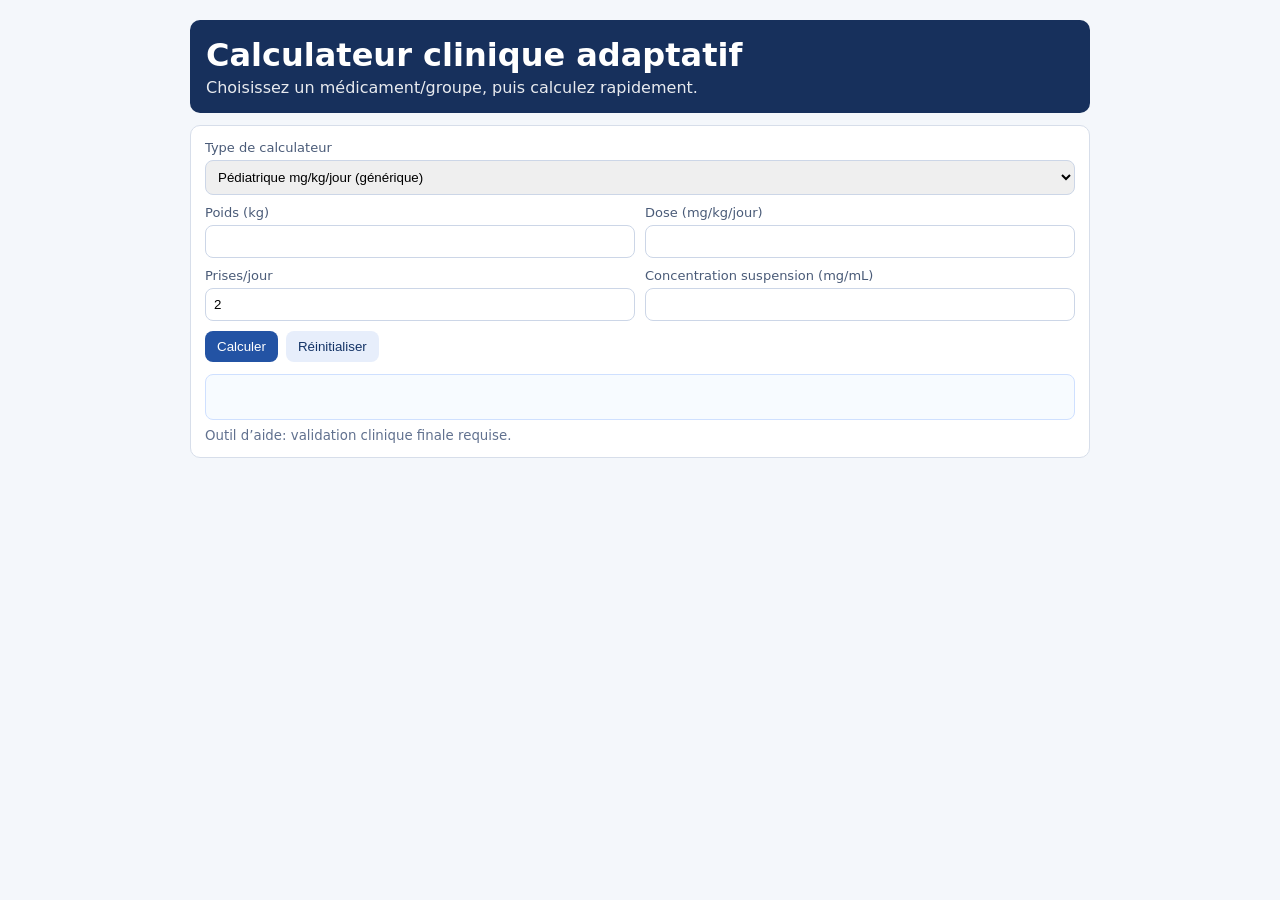
==== outils/calculateurs-cliniques/index.html @ 7b57dca6 "Add adaptive clinical calculator tool for retail pharmacy workflows" ====
<!doctype html>
<html lang="fr-CA">
<head>
  <meta charset="UTF-8" />
  <meta name="viewport" content="width=device-width, initial-scale=1.0" />
  <title>Calculateur clinique adaptatif</title>
  <link rel="stylesheet" href="./styles.css" />
</head>
<body>
  <main class="wrap">
    <header>
      <h1>Calculateur clinique adaptatif</h1>
      <p>Choisissez un médicament/groupe, puis calculez rapidement.</p>
    </header>

    <section class="card">
      <label>Type de calculateur
        <select id="calcType"></select>
      </label>
      <form id="calcForm" class="grid"></form>
      <div class="actions">
        <button id="btnCalc">Calculer</button>
        <button id="btnReset" type="button" class="secondary">Réinitialiser</button>
      </div>
      <div id="result" class="result"></div>
      <small class="note">Outil d’aide: validation clinique finale requise.</small>
    </section>
  </main>
  <script src="./app.js"></script>
</body>
</html>
---- outils/calculateurs-cliniques/styles.css ----
body{font-family:Inter,system-ui,Arial,sans-serif;background:#f4f7fb;margin:0;color:#18253a}
.wrap{max-width:900px;margin:20px auto;padding:0 12px}
header{background:#17305c;color:#fff;padding:16px;border-radius:10px;margin-bottom:12px}
header h1{margin:0 0 4px}
header p{margin:0;opacity:.9}
.card{background:#fff;border:1px solid #d7deea;border-radius:10px;padding:14px}
label{display:flex;flex-direction:column;gap:5px;font-size:13px;color:#4a5b78}
select,input{padding:8px;border:1px solid #ccd6e7;border-radius:8px}
.grid{display:grid;grid-template-columns:repeat(2,minmax(180px,1fr));gap:10px;margin-top:10px}
.actions{display:flex;gap:8px;margin-top:10px}
button{padding:8px 12px;border:none;border-radius:8px;background:#2353a4;color:#fff;cursor:pointer}
button.secondary{background:#e7eefb;color:#143467}
.result{margin-top:12px;padding:10px;border:1px solid #cfe0ff;background:#f7fbff;border-radius:8px;min-height:24px;white-space:pre-line}
.note{display:block;margin-top:8px;color:#61718f}
.warn{color:#b14a00;font-weight:600}
@media(max-width:700px){.grid{grid-template-columns:1fr}}
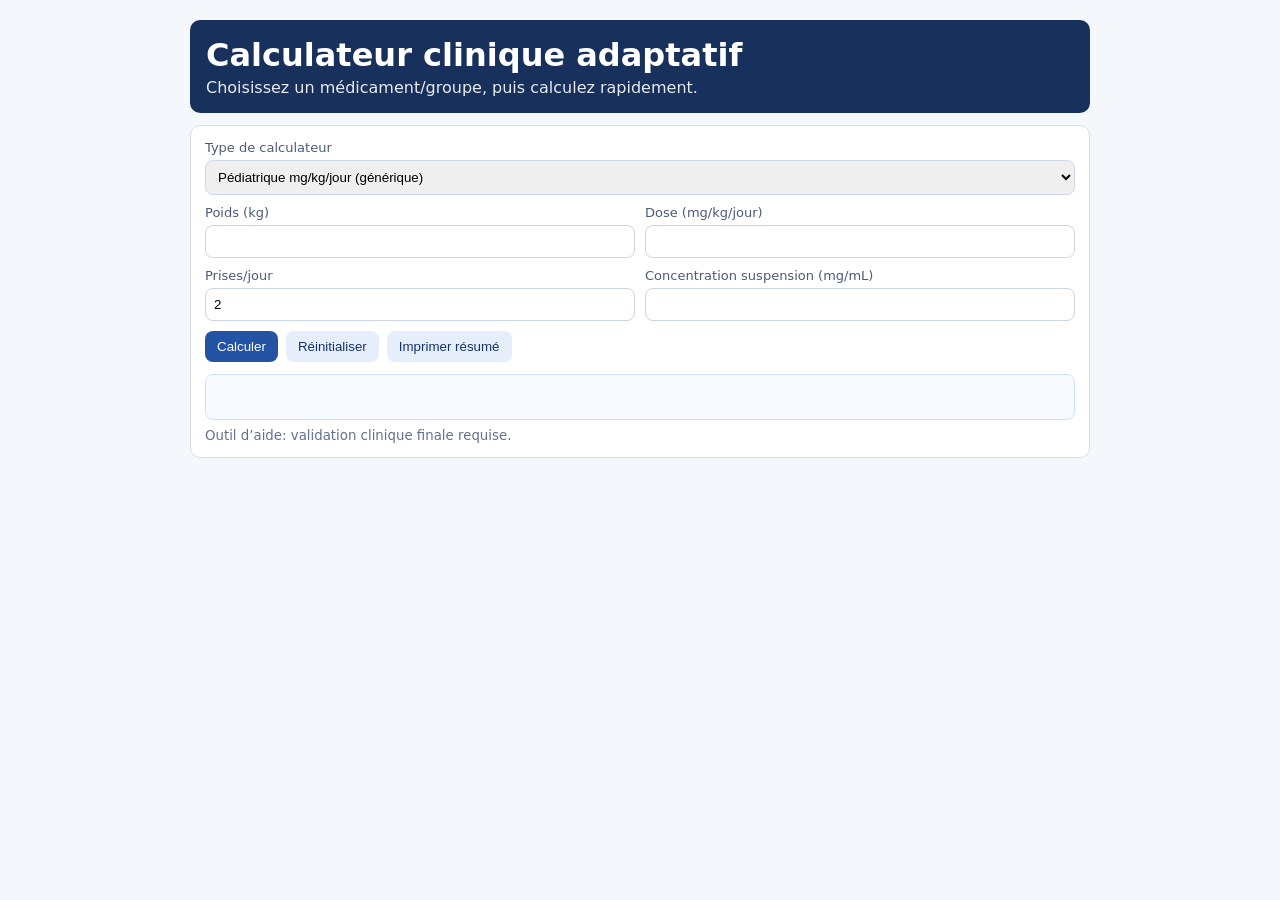
==== commit e28b3664: "Enhance adaptive clinical calculator with antibiotic presets, safety alerts, and printable summary" ====
--- a/outils/calculateurs-cliniques/index.html
+++ b/outils/calculateurs-cliniques/index.html
@@ -21,6 +21,7 @@
       <div class="actions">
         <button id="btnCalc">Calculer</button>
         <button id="btnReset" type="button" class="secondary">Réinitialiser</button>
+        <button id="btnPrint" type="button" class="secondary">Imprimer résumé</button>
       </div>
       <div id="result" class="result"></div>
       <small class="note">Outil d’aide: validation clinique finale requise.</small>
--- a/outils/calculateurs-cliniques/styles.css
+++ b/outils/calculateurs-cliniques/styles.css
@@ -14,3 +14,7 @@
 .note{display:block;margin-top:8px;color:#61718f}
 .warn{color:#b14a00;font-weight:600}
 @media(max-width:700px){.grid{grid-template-columns:1fr}}
+.cardR{display:grid;gap:6px}
+.n{margin-top:8px;padding:6px 8px;border-radius:6px}
+.n.warn{background:#fff1dd;color:#9a5500;font-weight:700}
+.n.ok{background:#e8f7ee;color:#1a7a46}
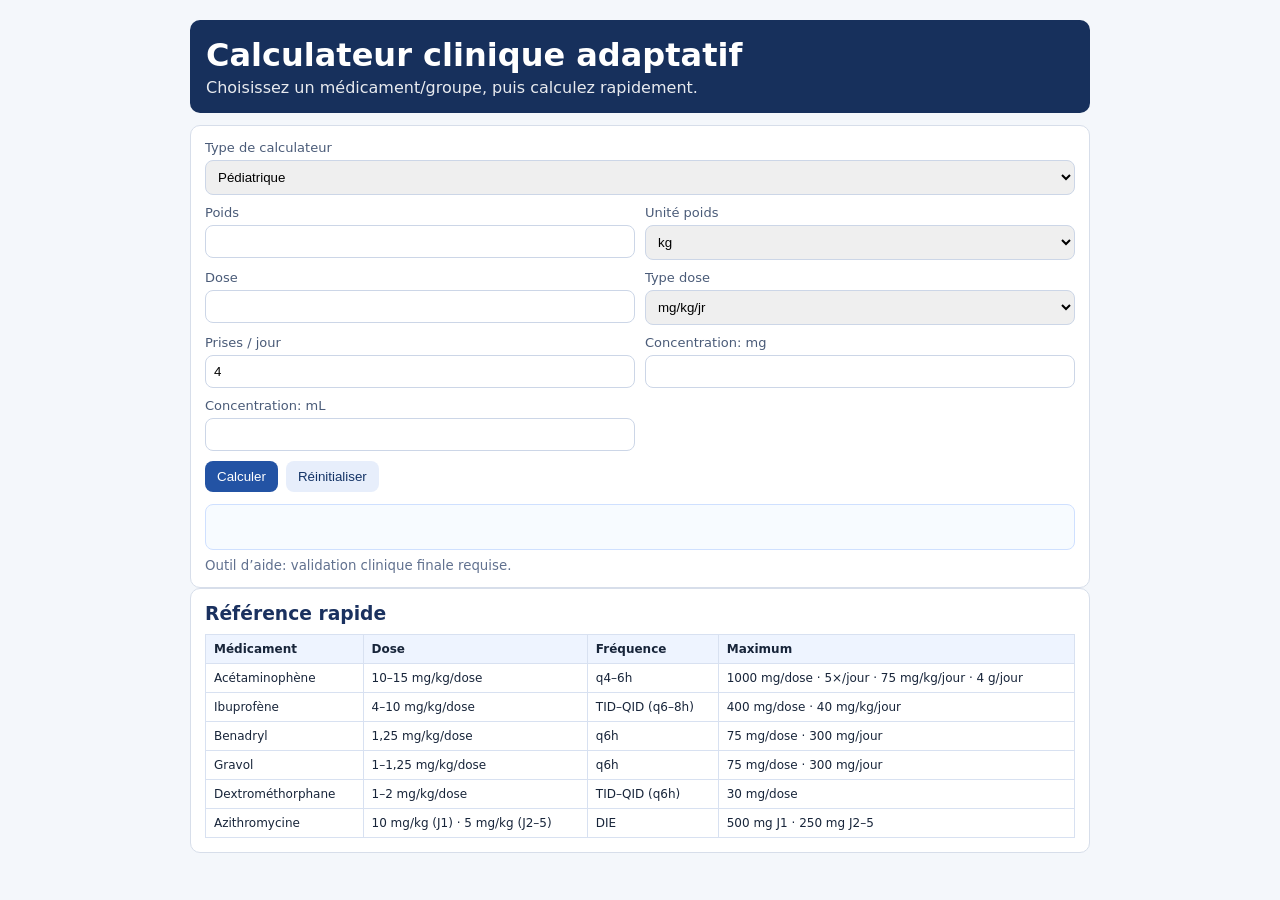
==== commit 8bdc98f8: "Update adaptive calculator per pharmacy workflow: units, dosing modes, concentration split, quick re" ====
--- a/outils/calculateurs-cliniques/index.html
+++ b/outils/calculateurs-cliniques/index.html
@@ -21,11 +21,28 @@
       <div class="actions">
         <button id="btnCalc">Calculer</button>
         <button id="btnReset" type="button" class="secondary">Réinitialiser</button>
-        <button id="btnPrint" type="button" class="secondary">Imprimer résumé</button>
-      </div>
+              </div>
       <div id="result" class="result"></div>
       <small class="note">Outil d’aide: validation clinique finale requise.</small>
     </section>
+  
+    <section class="card">
+      <h3>Référence rapide</h3>
+      <div class="ref-wrap">
+        <table class="ref-table">
+          <thead><tr><th>Médicament</th><th>Dose</th><th>Fréquence</th><th>Maximum</th></tr></thead>
+          <tbody>
+            <tr><td>Acétaminophène</td><td>10–15 mg/kg/dose</td><td>q4–6h</td><td>1000 mg/dose · 5×/jour · 75 mg/kg/jour · 4 g/jour</td></tr>
+            <tr><td>Ibuprofène</td><td>4–10 mg/kg/dose</td><td>TID–QID (q6–8h)</td><td>400 mg/dose · 40 mg/kg/jour</td></tr>
+            <tr><td>Benadryl</td><td>1,25 mg/kg/dose</td><td>q6h</td><td>75 mg/dose · 300 mg/jour</td></tr>
+            <tr><td>Gravol</td><td>1–1,25 mg/kg/dose</td><td>q6h</td><td>75 mg/dose · 300 mg/jour</td></tr>
+            <tr><td>Dextrométhorphane</td><td>1–2 mg/kg/dose</td><td>TID–QID (q6h)</td><td>30 mg/dose</td></tr>
+            <tr><td>Azithromycine</td><td>10 mg/kg (J1) · 5 mg/kg (J2–5)</td><td>DIE</td><td>500 mg J1 · 250 mg J2–5</td></tr>
+          </tbody>
+        </table>
+      </div>
+    </section>
+
   </main>
   <script src="./app.js"></script>
 </body>
--- a/outils/calculateurs-cliniques/styles.css
+++ b/outils/calculateurs-cliniques/styles.css
@@ -18,3 +18,12 @@
 .n{margin-top:8px;padding:6px 8px;border-radius:6px}
 .n.warn{background:#fff1dd;color:#9a5500;font-weight:700}
 .n.ok{background:#e8f7ee;color:#1a7a46}
+h3{margin:0 0 10px;color:#1a315f}
+.ref-wrap{overflow:auto}
+.ref-table{width:100%;border-collapse:collapse;font-size:12px}
+.ref-table th,.ref-table td{border:1px solid #d8e1f1;padding:7px 8px;text-align:left;vertical-align:top}
+.ref-table th{background:#eef4ff}
+.cardR{display:grid;gap:6px}
+.n{margin-top:8px;padding:6px 8px;border-radius:6px}
+.n.warn{background:#fff1dd;color:#9a5500;font-weight:700}
+.n.ok{background:#e8f7ee;color:#1a7a46}
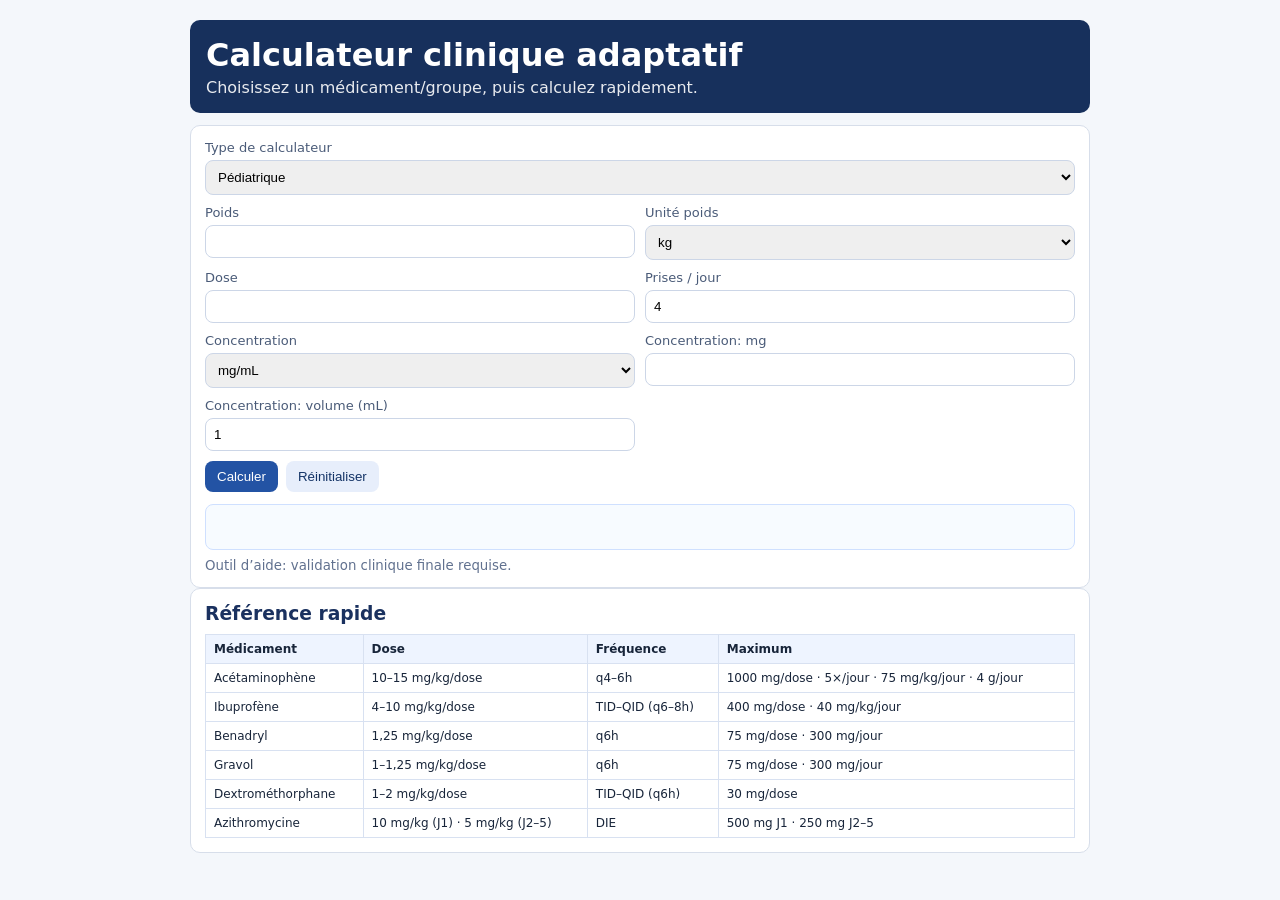
==== commit 7e42657a: "Refine adaptive calculator behavior per dosing workflow and pediatric quick-reference visibility" ====
--- a/outils/calculateurs-cliniques/index.html
+++ b/outils/calculateurs-cliniques/index.html
@@ -26,7 +26,7 @@
       <small class="note">Outil d’aide: validation clinique finale requise.</small>
     </section>
   
-    <section class="card">
+    <section class="card" id="refCard">
       <h3>Référence rapide</h3>
       <div class="ref-wrap">
         <table class="ref-table">
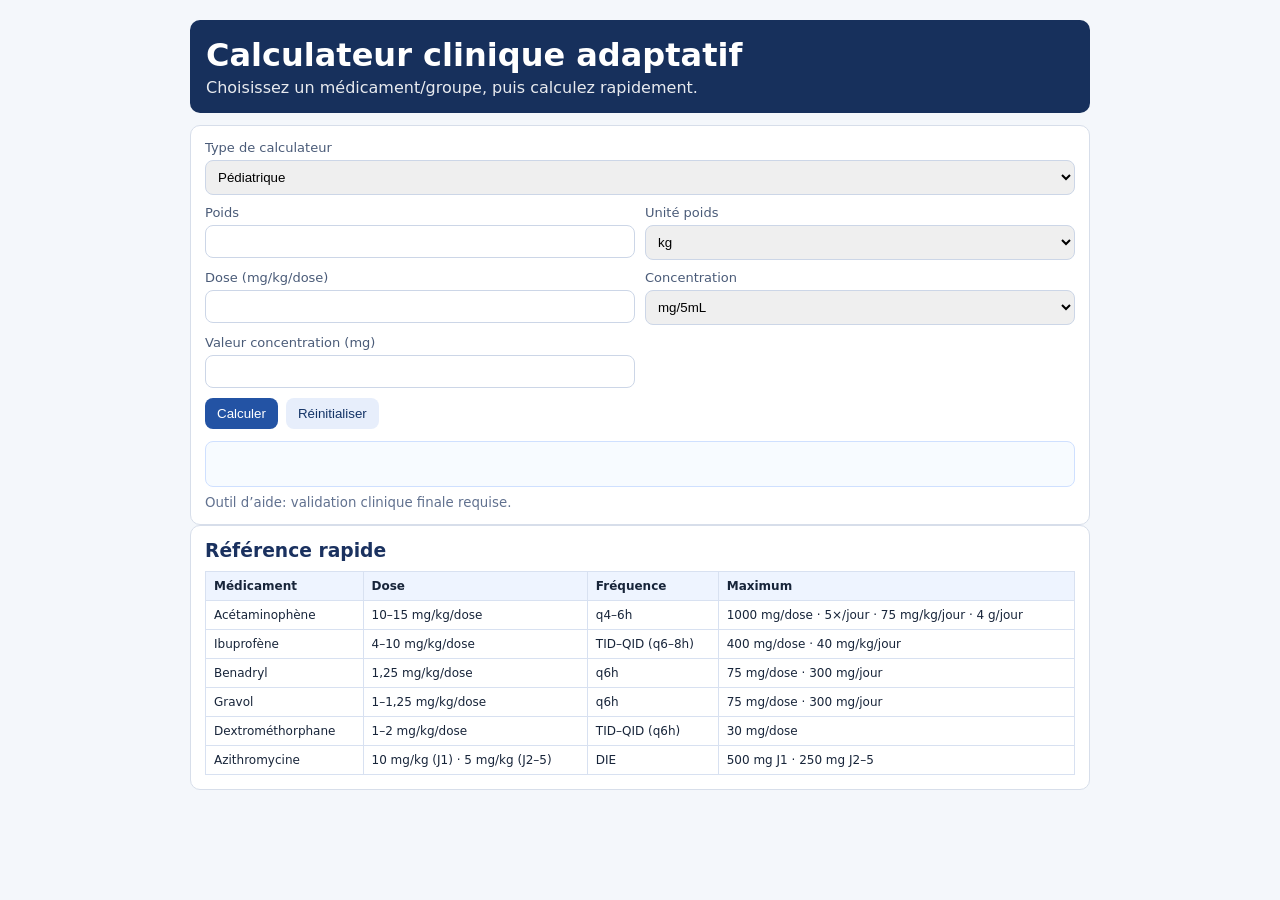
==== commit ae7a3fa2: "Refine calculators per latest dosing UX + add warfarin copy-note output format" ====
--- a/outils/calculateurs-cliniques/index.html
+++ b/outils/calculateurs-cliniques/index.html
@@ -21,6 +21,7 @@
       <div class="actions">
         <button id="btnCalc">Calculer</button>
         <button id="btnReset" type="button" class="secondary">Réinitialiser</button>
+        <button id="btnCopy" type="button" class="secondary" style="display:none">Copier</button>
               </div>
       <div id="result" class="result"></div>
       <small class="note">Outil d’aide: validation clinique finale requise.</small>
--- a/outils/calculateurs-cliniques/styles.css
+++ b/outils/calculateurs-cliniques/styles.css
@@ -27,3 +27,11 @@
 .n{margin-top:8px;padding:6px 8px;border-radius:6px}
 .n.warn{background:#fff1dd;color:#9a5500;font-weight:700}
 .n.ok{background:#e8f7ee;color:#1a7a46}
+.grid.pedi{grid-template-columns:repeat(3,minmax(150px,1fr))}
+.grid.pedi label[data-id='poids'],
+.grid.pedi label[data-id='unit'],
+.grid.pedi label[data-id='dose'],
+.grid.pedi label[data-id='concMode'],
+.grid.pedi label[data-id='conc']{grid-column:auto}
+@media(max-width:900px){.grid.pedi{grid-template-columns:repeat(2,minmax(150px,1fr))}}
+@media(max-width:700px){.grid.pedi{grid-template-columns:1fr}}
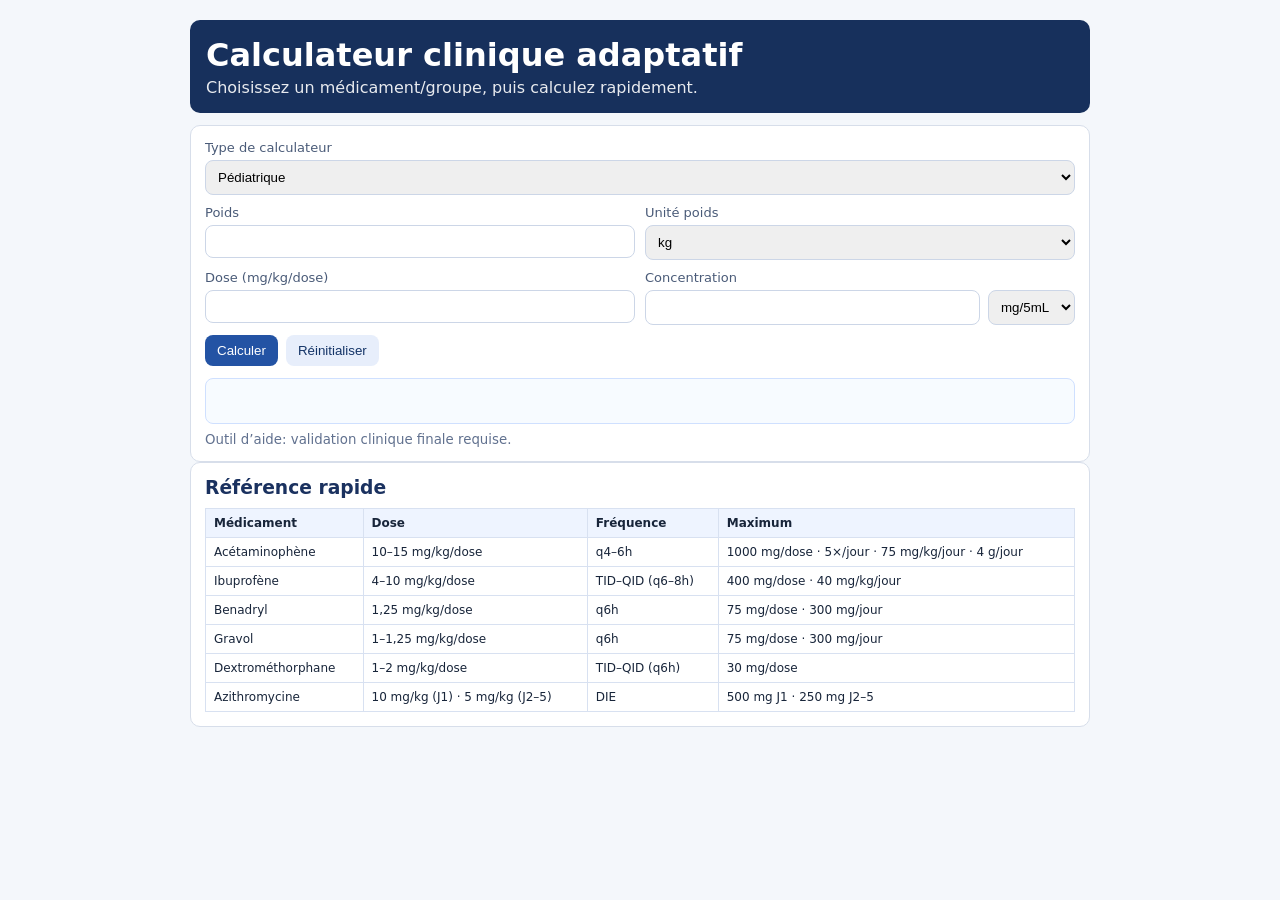
==== commit 9a3e0e80: "Warfarin auto-next-INR copy preview + pediatric/custom concentration UX refinements" ====
--- a/outils/calculateurs-cliniques/index.html
+++ b/outils/calculateurs-cliniques/index.html
@@ -25,6 +25,7 @@
               </div>
       <div id="result" class="result"></div>
       <small class="note">Outil d’aide: validation clinique finale requise.</small>
+      <div id="copyPreview" class="copy-preview" style="display:none"></div>
     </section>
   
     <section class="card" id="refCard">
--- a/outils/calculateurs-cliniques/styles.css
+++ b/outils/calculateurs-cliniques/styles.css
@@ -35,3 +35,4 @@
 .grid.pedi label[data-id='conc']{grid-column:auto}
 @media(max-width:900px){.grid.pedi{grid-template-columns:repeat(2,minmax(150px,1fr))}}
 @media(max-width:700px){.grid.pedi{grid-template-columns:1fr}}
+.copy-preview{margin-top:10px;padding:10px;border:1px dashed #c8d8f4;background:#f5f9ff;border-radius:8px;font-size:12px;color:#274472}
